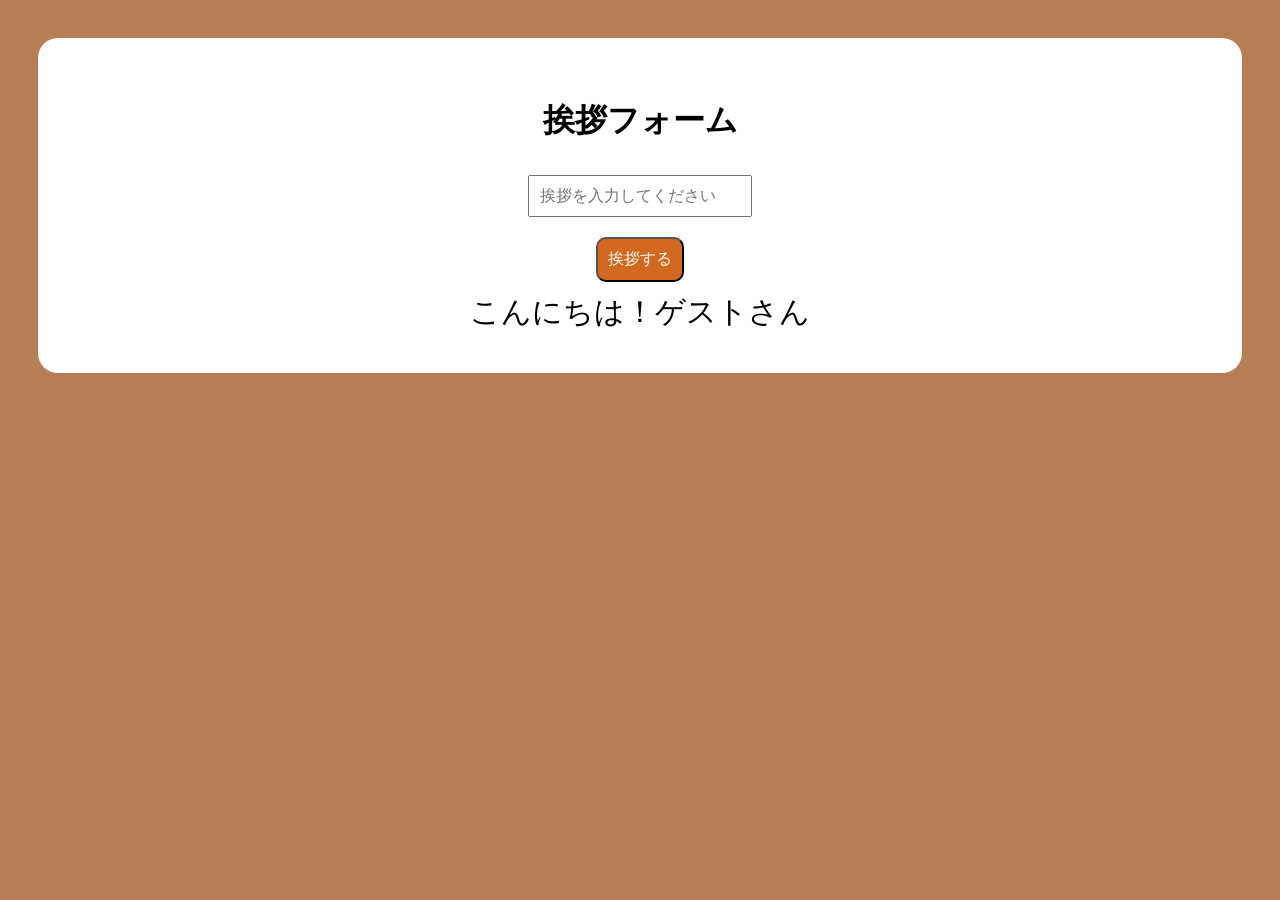
==== javascript2/form/index.html @ 614cfd59 "Add javascript2 as normal files" ====
<!DOCTYPE html>
<html lang="ja">
<head>
    <meta charset="UTF-8">
    <meta name="viewport" content="width=device-width, initial-scale=1.0">
    <title>フォーム</title>
    <link rel="stylesheet" href="./style.css">
</head>
<body>
    <div class="form">

    <h1>挨拶フォーム</h1>

    <input id="input" placeholder="挨拶を入力してください" type="text">
    <button id="button">挨拶する</button>

    <div id="result" class="result"></div>

    </div>

    <script src="./script.js"></script>
</body>
</html>
---- javascript2/form/style.css ----
body{
    font-family: 'Courier New', Courier, monospace;
    padding: 30px;
    background-color: rgb(183, 126, 86);
}
input,button{
    padding: 10px;
    font-size: 16px;
    margin: 10px;
}

button{
    border-radius: 10px;
    color: white;
    cursor: pointer;
    background-color: chocolate;
}

button:hover{
background-color: rgb(216, 163, 124);
}

.form{
    background-color: white;
    place-items: center;
    display: grid;
    padding: 40px;
    border-radius: 20px;
}

.result{
    font-size: 30px;
}
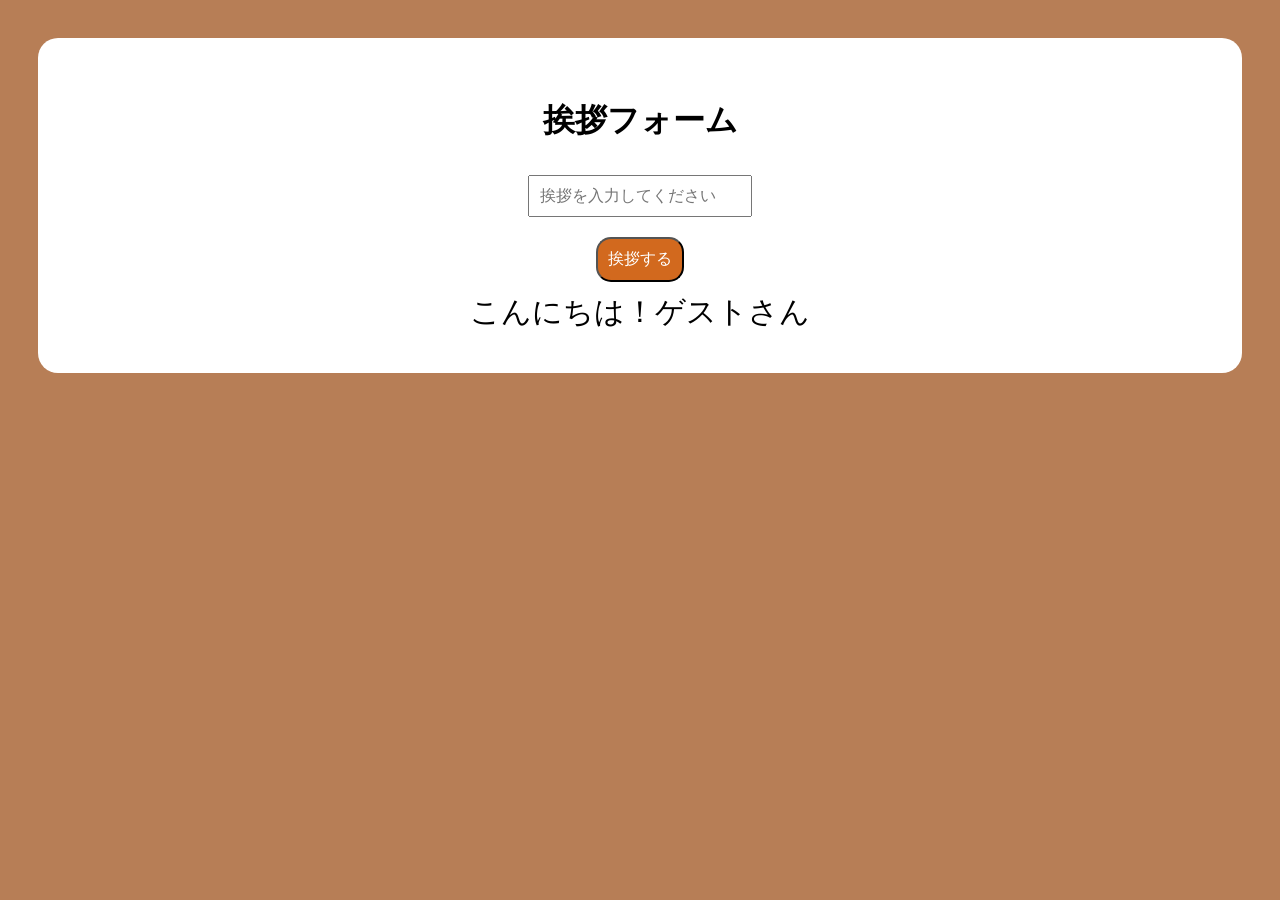
==== commit 7a3c7c30: "最新版" ====
--- a/javascript2/form/index.html
+++ b/javascript2/form/index.html
@@ -3,7 +3,7 @@
 <head>
     <meta charset="UTF-8">
     <meta name="viewport" content="width=device-width, initial-scale=1.0">
-    <title>フォーム</title>
+    <title>フォーム挨拶</title>
     <link rel="stylesheet" href="./style.css">
 </head>
 <body>
--- a/javascript2/form/style.css
+++ b/javascript2/form/style.css
@@ -10,7 +10,7 @@
 }
 
 button{
-    border-radius: 10px;
+    border-radius: 15px;
     color: white;
     cursor: pointer;
     background-color: chocolate;
